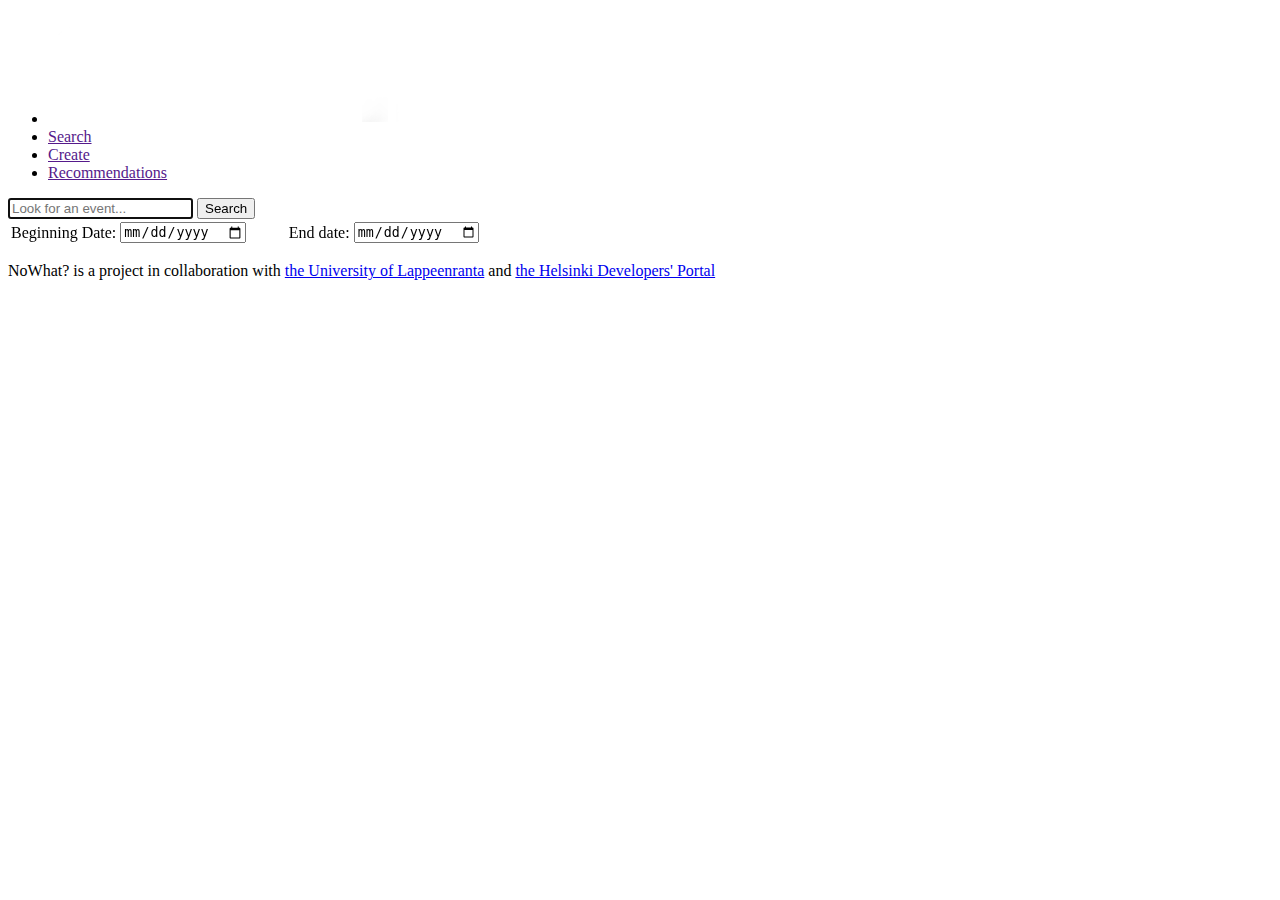
==== index.html @ 44066735 "Add files via upload" ====
<!DOCTYPE html>
<html>
<head>
    <title>NoWhat?</title>
    <link rel="stylesheet" href="index.css">
    <script src="https://code.jquery.com/jquery-1.12.4.min.js"></script>
    <script src="index.js"></script>
    <link rel="shortcut icon" href="img/NoWhat_icon_white.ico">
    <meta name="viewport" content="width=device-width" />
</head>
<body>
  <nav>
    <ul id="navbar">
      <li><img src="img/NoWhat_logo_white.png" alt="logo" id="logo_site"/></li>
      <li class="active"><a href="">Search</a></li>
      <li><a href="">Create</a></li>
      <li><a href="">Recommendations</a></li>
    </ul>
  </nav>
  <div id="search">
    <div id="basicForm">
      <input id="search_bar" type="search" name="input" placeholder="Look for an event..." required onsearch="validateForm('https://api.hel.fi/linkedevents/v1/event/',1)" autofocus>
      <input id="button_search" type="button" value="Search" onclick="validateForm('https://api.hel.fi/linkedevents/v1/event/',1)">
    </div>
    <div id="extendedFrom">
      <table>
        <tr>
          <td>Beginning Date:</td><td><input type="date" id="StartDate"></td><td style="width: 100px; text-align: right;">End date: </td><td><input type="date" id="EndDate"></td>
        </tr>
      </table>
    </div>
  </div>
  <div id="search_result" >
  </div>
  <footer>
    <p>NoWhat? is a project in collaboration with <a href="http://www.lut.fi/web/en">the University of Lappeenranta</a>
      and <a href="https://dev.hel.fi/">the Helsinki Developers' Portal</a></p>
  </footer>
</body>
</html>
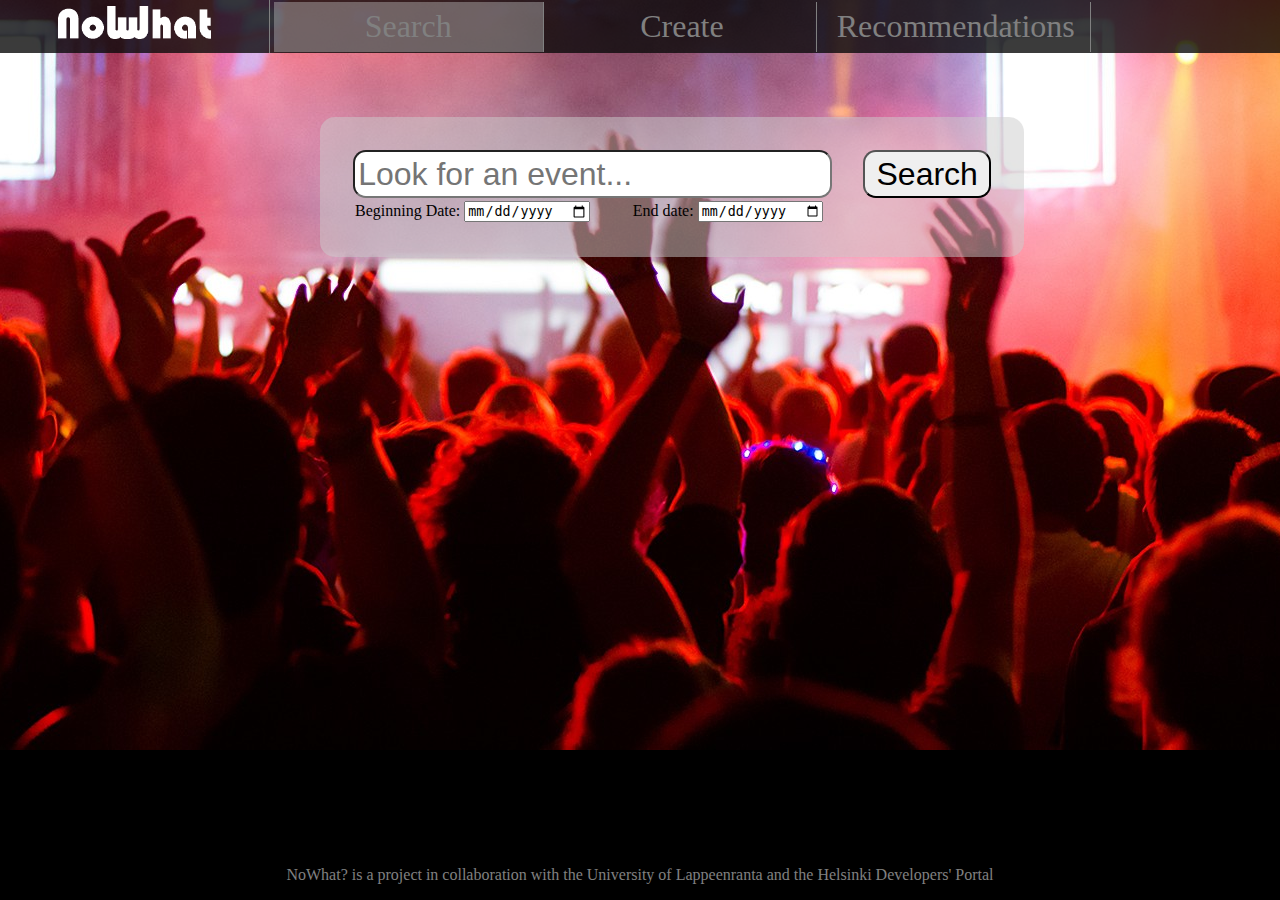
==== commit 6d041f58: "Update index.html" ====
--- a/index.html
+++ b/index.html
@@ -13,8 +13,8 @@
     <ul id="navbar">
       <li><img src="img/NoWhat_logo_white.png" alt="logo" id="logo_site"/></li>
       <li class="active"><a href="">Search</a></li>
-      <li><a href="">Create</a></li>
-      <li><a href="">Recommendations</a></li>
+      <li><a href="./create.html">Create</a></li>
+      <li><a href="./recommendation.html">Recommendations</a></li>
     </ul>
   </nav>
   <div id="search">
--- a/index.css
+++ b/index.css
@@ -0,0 +1,111 @@
+body{
+  background-image: url(img/background.jpg);
+  background-color: black;
+  background-repeat:no-repeat;
+  background-position: top;
+  margin:0px
+}
+nav{
+  margin-bottom: 5%;
+  height: 50%;
+  width: inherit;
+  background-color: rgba(10, 10, 10, 0.8);
+  color: white;
+}
+#logo_site{
+  width: 60%;
+  height: 30%;
+}
+#navbar{
+  margin:0;
+  padding: 0;
+}
+#navbar li{
+  display:inline-block;
+  width: 20%;
+  font-size: 2em;
+  padding: 0.2em;
+  text-align: center;
+  vertical-align: middle;
+  border-right: 1px solid grey;
+}
+#navbar li.active{
+  background-color: rgba(200, 200, 200, 0.4);
+}
+#search{
+  display: inline-block;
+  width:50%;
+  background: rgba(204, 204, 204, 0.5);
+  border-radius: 15px;
+  padding: 2em 2em 2em 2em;
+  position: relative;
+  left: 25%;
+}
+#search #search_bar{
+  font-size: 2em;
+  width: 75%;
+  float: left;
+  border-radius: 0.4em;
+  border-style: inset;
+  padding: 0.1em;
+}
+#search #button_search{
+  font-size: 2em;
+  width: 20%;
+  float: right;
+  border-radius: 0.4em;
+  border-style: outset;
+  padding: 0.1em;
+}
+#search_result{
+  display: inline-block;
+  width:75%;
+  background: rgba(255, 255, 255, 0.8);
+  border-radius: 15px;
+  padding: 4em 2em 4em 2em;
+  position: relative;
+  left: 12.5%;
+  display: none;
+  margin-bottom: 3em;
+}
+#search_bar:focus{
+  outline: none;
+}
+#search_result div{
+  border: 1px solid darkgrey;
+  border-radius: 5px;
+  padding: 1em;
+  color: black;
+}
+#search_result div:hover{
+  background-color: #EEEEEE;
+}
+#extendedForm, #basicForm{
+  display: block;
+  margin: 1px;
+}
+footer{
+  background-color: black;
+  width:100%;
+  color: grey;
+  position: fixed;
+  bottom:0;
+  left:0;
+  text-align: center;
+}
+a, a:link, a:visited{
+  text-decoration: none;
+  color:grey;
+}
+a:hover{
+  color: #EDEDED;
+}
+
+@media only screen and (max-width: 768px) {
+
+   body { font-size: 0.5em; }
+   #search, #search_bar{
+     width:85%;
+     left: 5%;
+   }
+}
